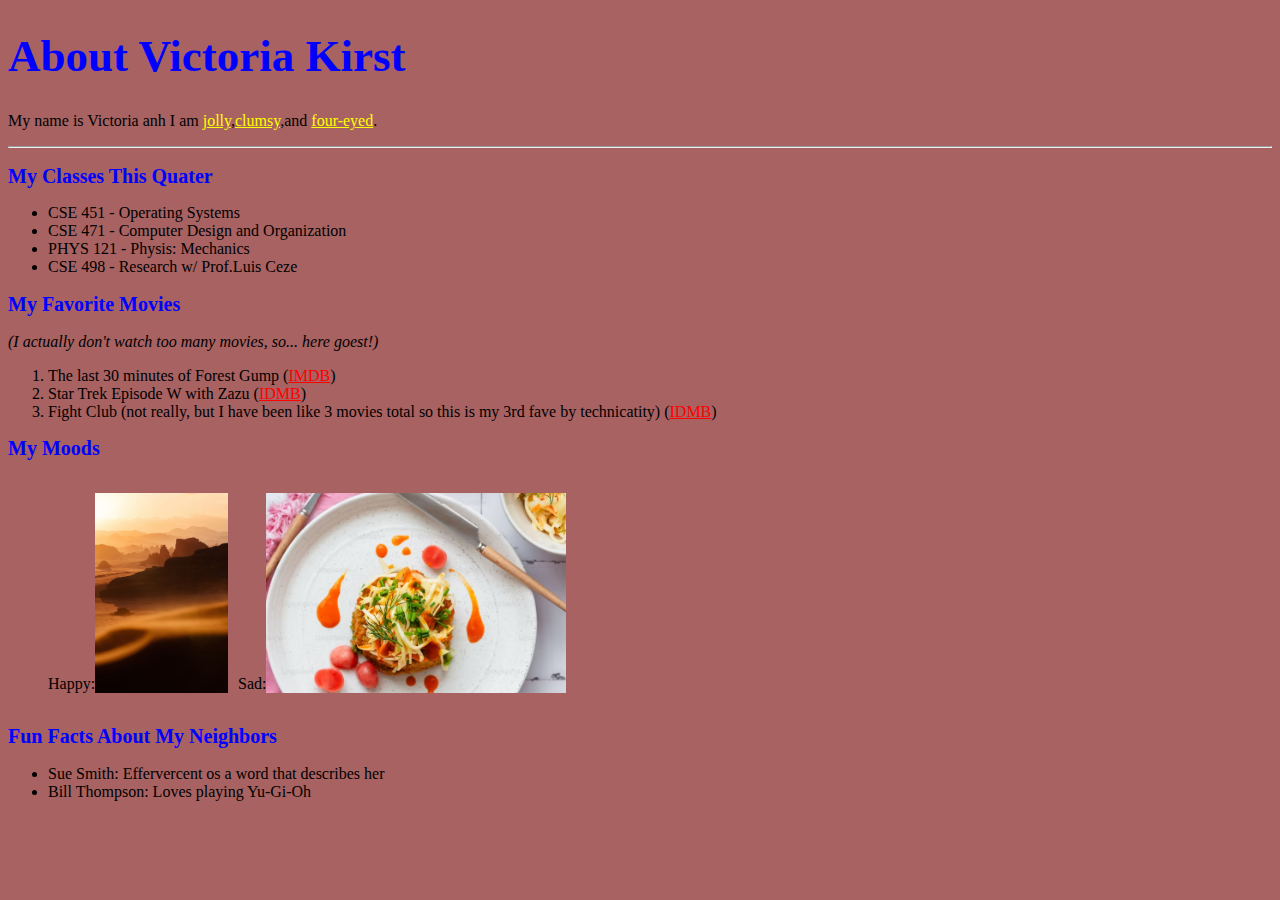
==== index.html @ c6dc9813 "Add files via upload" ====
<!DOCTYPE html>
<html lang="en">
<head>
    <meta charset="UTF-8">
    <meta name="viewport" content="width=device-width, initial-scale=1.0">
    <link rel="stylesheet" href="style.css">
    <title>Victoria Kirst</title>
</head>
<body>
    <div class="title">
        <h1>About Victoria Kirst</h1>
        <p>My name is Victoria anh I am <span>jolly</span>,<span>clumsy</span>,and <span>four-eyed</span>.</p>
    </div>
    <hr>

    <main class="body">
        <div class="block_1">
            <h2>My Classes This Quater</h2>
            <ul>
                <li>CSE 451 - Operating Systems</li>
                <li>CSE 471 - Computer Design and Organization</li>
                <li>PHYS 121 - Physis: Mechanics</li>
                <li>CSE 498 - Research w/ Prof.Luis Ceze</li>
            </ul>
        </div>
    
        <div class="block_2">
            <h2>My Favorite Movies</h2>
            <p><i>(I actually don't watch too many movies, so... here goest!)</i></p>
            <ol>
                <li>The last 30 minutes of Forest Gump (<span>IMDB</span>)</li>
                <li>Star Trek Episode W with Zazu (<span>IDMB</span>)</li>
                <li>Fight Club (not really, but I have been like 3 movies total so this is my 3rd fave by technicatity) (<span>IDMB</span>)</li>
            </ol>
        </div>
    
        <div class="block_3">
            <h2>My Moods</h2>
            <div class="block_3-img">
                <div class="block_3-img1">         
                    <figure>
                        <figcaption>Happy:</figcaption>
                        <img src="./photo-1682687980961-78fa83781450.avif" alt="">
                    </figure>
                </div>
                
                <div class="block_3-img2">
                    <figure>
                        <figcaption>Sad:</figcaption>
                        <img src="./premium_photo-1691917243192-cf1638ffdb42.avif" alt="">
                    </figure>
                </div>
            </div>
        </div>
    
        <div class="block_4">
            <h2>Fun Facts About My Neighbors</h2>
            <ul>
                <li>Sue Smith: Effervercent os a word that describes her</li>
                <li>Bill Thompson: Loves playing Yu-Gi-Oh</li>
            </ul>
        </div>
    </main>
    
</body>
</html>
---- style.css ----
body {
    background-color: rgb(168, 98, 98);
}
h1 {
    font-size: 45px;
    color: blue;
}


.title p span {
    color: yellow;
}

h2 {
    font-size: 20px;
    color: blue;
}

span {
    color: red;
    text-decoration: underline;
}

.block_3-img{
    display: flex;
}

.block_3-img1 {
    width: 190px;
}

.block_3-img1 img {
    object-fit: cover;
    width: 150px;
    height: 200px;
}

.block_3-img2 img {
    object-fit: cover;
    width: 300px;
    height: 200px;
}

figure {
    display: flex;
    align-items: flex-end;
    
}
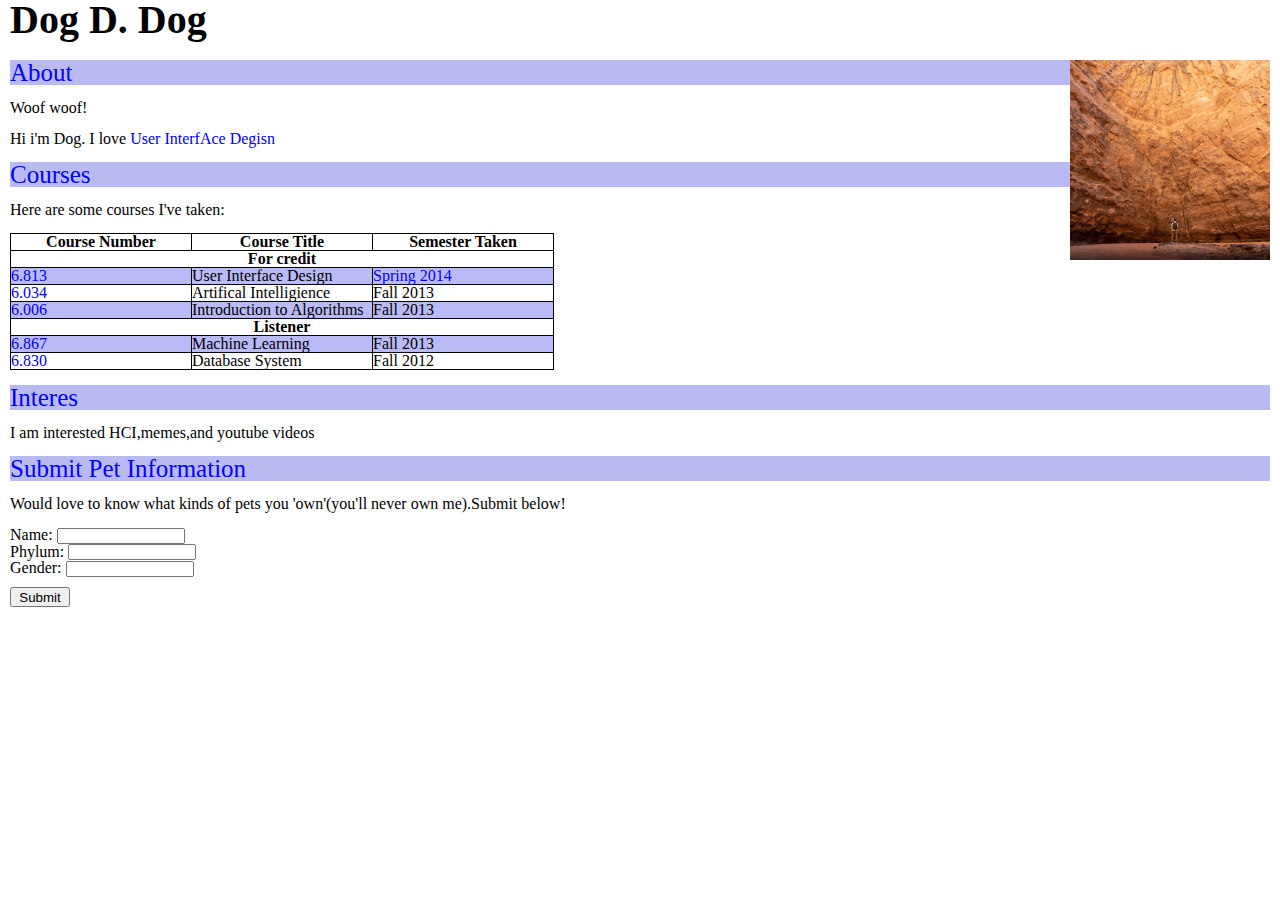
==== commit 4ee35685: "Add files via upload" ====
--- a/index.html
+++ b/index.html
@@ -4,63 +4,94 @@
     <meta charset="UTF-8">
     <meta name="viewport" content="width=device-width, initial-scale=1.0">
     <link rel="stylesheet" href="style.css">
-    <title>Victoria Kirst</title>
+    <title>Document</title>
 </head>
 <body>
-    <div class="title">
-        <h1>About Victoria Kirst</h1>
-        <p>My name is Victoria anh I am <span>jolly</span>,<span>clumsy</span>,and <span>four-eyed</span>.</p>
-    </div>
-    <hr>
-
-    <main class="body">
-        <div class="block_1">
-            <h2>My Classes This Quater</h2>
-            <ul>
-                <li>CSE 451 - Operating Systems</li>
-                <li>CSE 471 - Computer Design and Organization</li>
-                <li>PHYS 121 - Physis: Mechanics</li>
-                <li>CSE 498 - Research w/ Prof.Luis Ceze</li>
-            </ul>
+    <h1>Dog D. Dog</h1>
+    <div class="body">
+        <div class="box-1">
+            <h2>About</h2>
+            <p>Woof woof!</p>
+            <p>Hi i'm Dog. I love <span>User InterfAce Degisn</span></p>
+            <figure>
+                <img src="./photo-1683009427619-a1a11b799e05.avif" alt="">
+            </figure>
         </div>
     
-        <div class="block_2">
-            <h2>My Favorite Movies</h2>
-            <p><i>(I actually don't watch too many movies, so... here goest!)</i></p>
-            <ol>
-                <li>The last 30 minutes of Forest Gump (<span>IMDB</span>)</li>
-                <li>Star Trek Episode W with Zazu (<span>IDMB</span>)</li>
-                <li>Fight Club (not really, but I have been like 3 movies total so this is my 3rd fave by technicatity) (<span>IDMB</span>)</li>
-            </ol>
+        <div class="box-2">
+            <h2>Courses</h2>
+            <p>Here are some courses I've taken:</p>
+            <table>
+                <thead>
+                    <tr>
+                        <th>Course Number</th>
+                        <th>Course Title</th>
+                        <th>Semester Taken</th>
+                    </tr>
+                </thead>
+                <tbody>
+                    <tr>
+                        <td colspan="3" style="color: unset;">For credit</td>
+                    </tr>
+                    <tr>
+                        <td>6.813</td>
+                        <td style="clor:blue;">User Interface Design</td>
+                        <td style="color:blue;">Spring 2014</td>
+                    </tr>
+                    <tr>
+                        <td>6.034</td>
+                        <td>Artifical Intelligience</td>
+                        <td>Fall 2013</td>
+                    </tr>
+                    <tr>
+                        <td>6.006</td>
+                        <td>Introduction to Algorithms</td>
+                        <td>Fall 2013</td>
+                    </tr>
+                    <tr>
+                        <td colspan="3" style="text-align: center; font-weight: bold; color: unset;">Listener</td>
+                    </tr>
+                    <tr>
+                        <td>6.867</td>
+                        <td>Machine Learning</td>
+                        <td>Fall 2013</td>
+                    </tr>
+                    <tr>
+                        <td>6.830</td>
+                        <td>Database System</td>
+                        <td>Fall 2012</td>
+                    </tr>
+                    
+                </tbody>
+            </table>
         </div>
     
-        <div class="block_3">
-            <h2>My Moods</h2>
-            <div class="block_3-img">
-                <div class="block_3-img1">         
-                    <figure>
-                        <figcaption>Happy:</figcaption>
-                        <img src="./photo-1682687980961-78fa83781450.avif" alt="">
-                    </figure>
-                </div>
-                
-                <div class="block_3-img2">
-                    <figure>
-                        <figcaption>Sad:</figcaption>
-                        <img src="./premium_photo-1691917243192-cf1638ffdb42.avif" alt="">
-                    </figure>
-                </div>
-            </div>
+        <div class="box-3">
+            <h2>Interes</h2>
+            <p>I am interested <span>HCI</span>,memes,and youtube videos</p>
         </div>
     
-        <div class="block_4">
-            <h2>Fun Facts About My Neighbors</h2>
-            <ul>
-                <li>Sue Smith: Effervercent os a word that describes her</li>
-                <li>Bill Thompson: Loves playing Yu-Gi-Oh</li>
-            </ul>
+        <div class="box-4">
+            <h2>Submit Pet Information</h2>
+            <p>Would love to know what kinds of pets you 'own'(you'll never own me).Submit below!</p>
+            <form action="">
+                <div class="input-1">
+                    <label for="name">Name:</label>
+                    <input type="text" name="name" id="name">
+                </div>
+                <div class="input2">
+                    <label for="phylum">Phylum:</label>
+                    <input type="text" name="phylum" id="phylum">
+                </div>
+                <div class="input-3">
+                    <label for="gender">Gender:</label>
+                    <input type="text" name="gender" id="gender">
+                </div>
+                <button type="submit" id="submit">Submit</button>
+                
+            </form>
         </div>
-    </main>
+    </div>
     
 </body>
 </html>--- a/style.css
+++ b/style.css
@@ -1,49 +1,146 @@
+/* http://meyerweb.com/eric/tools/css/reset/ 
+   v2.0 | 20110126
+   License: none (public domain)
+*/
+
+html, body, div, span, applet, object, iframe,
+h1, h2, h3, h4, h5, h6, p, blockquote, pre,
+a, abbr, acronym, address, big, cite, code,
+del, dfn, em, img, ins, kbd, q, s, samp,
+small, strike, strong, sub, sup, tt, var,
+b, u, i, center,
+dl, dt, dd, ol, ul, li,
+fieldset, form, label, legend,
+table, caption, tbody, tfoot, thead, tr, th, td,
+article, aside, canvas, details, embed, 
+figure, figcaption, footer, header, hgroup, 
+menu, nav, output, ruby, section, summary,
+time, mark, audio, video {
+	margin: 0;
+	padding: 0;
+	border: 0;
+	font-size: 100%;
+	font: inherit;
+	vertical-align: baseline;
+}
+/* HTML5 display-role reset for older browsers */
+article, aside, details, figcaption, figure, 
+footer, header, hgroup, menu, nav, section {
+	display: block;
+}
 body {
-    background-color: rgb(168, 98, 98);
+	line-height: 1;
 }
+ol, ul {
+	list-style: none;
+}
+blockquote, q {
+	quotes: none;
+}
+blockquote:before, blockquote:after,
+q:before, q:after {
+	content: '';
+	content: none;
+}
+table {
+	border-collapse: collapse;
+	border-spacing: 0;
+}
+
+body {
+    padding: 0px 10px;
+}
+
 h1 {
-    font-size: 45px;
+    font-size: 40px;
+    font-weight: bold;
+}
+
+.body {
+    margin-top: 20px;
+}
+
+h2 {
+    color: blue;
+    font-size: 25px;
+    background-color: rgb(186, 186, 243);
+}
+
+.box-1 {
+    position: relative;
+}
+
+.box-1 span {
     color: blue;
 }
 
-
-.title p span {
-    color: yellow;
+.box-1 figure {
+    position: absolute;
+    right: 0;
+    top: 0;
 }
 
-h2 {
-    font-size: 20px;
+.box-1 figure img {
+    width: 200px;
+    height: 200px;
+    object-fit: cover;
+}
+
+.box-1 p {
+    margin: 15px 0px;
+}
+
+.box-2 p,table{
+    margin: 15px 0px;
+}
+
+table, th, td {
+    border: 1px solid black;
+    border-collapse: collapse;
+
+}
+thead tr th {
+    font-weight: bold;
+}
+tbody tr:first-of-type td{
+    text-align: center;
+    font-weight: bold;
+}
+
+tbody tr td:first-of-type{
     color: blue;
 }
 
-span {
-    color: red;
-    text-decoration: underline;
+tbody tr:nth-of-type(even){
+    background-color: rgb(186, 186, 247);
 }
 
-.block_3-img{
-    display: flex;
+td {
+    width: 180px;
 }
 
-.block_3-img1 {
-    width: 190px;
+.box-3 p {
+    margin: 15px 0;
 }
 
-.block_3-img1 img {
-    object-fit: cover;
-    width: 150px;
-    height: 200px;
+.box-4 p {
+    margin: 15px 0px;
 }
 
-.block_3-img2 img {
-    object-fit: cover;
-    width: 300px;
-    height: 200px;
+form {
+    display: flex;
+    flex-direction: column;
 }
 
-figure {
-    display: flex;
-    align-items: flex-end;
-    
+form input {
+    width: 120px;
+    height: 10px;
 }
 
+#submit {
+   display: inline-block;
+   width: 60px;
+   margin-top: 10px;
+   height: 20px;
+}
+
